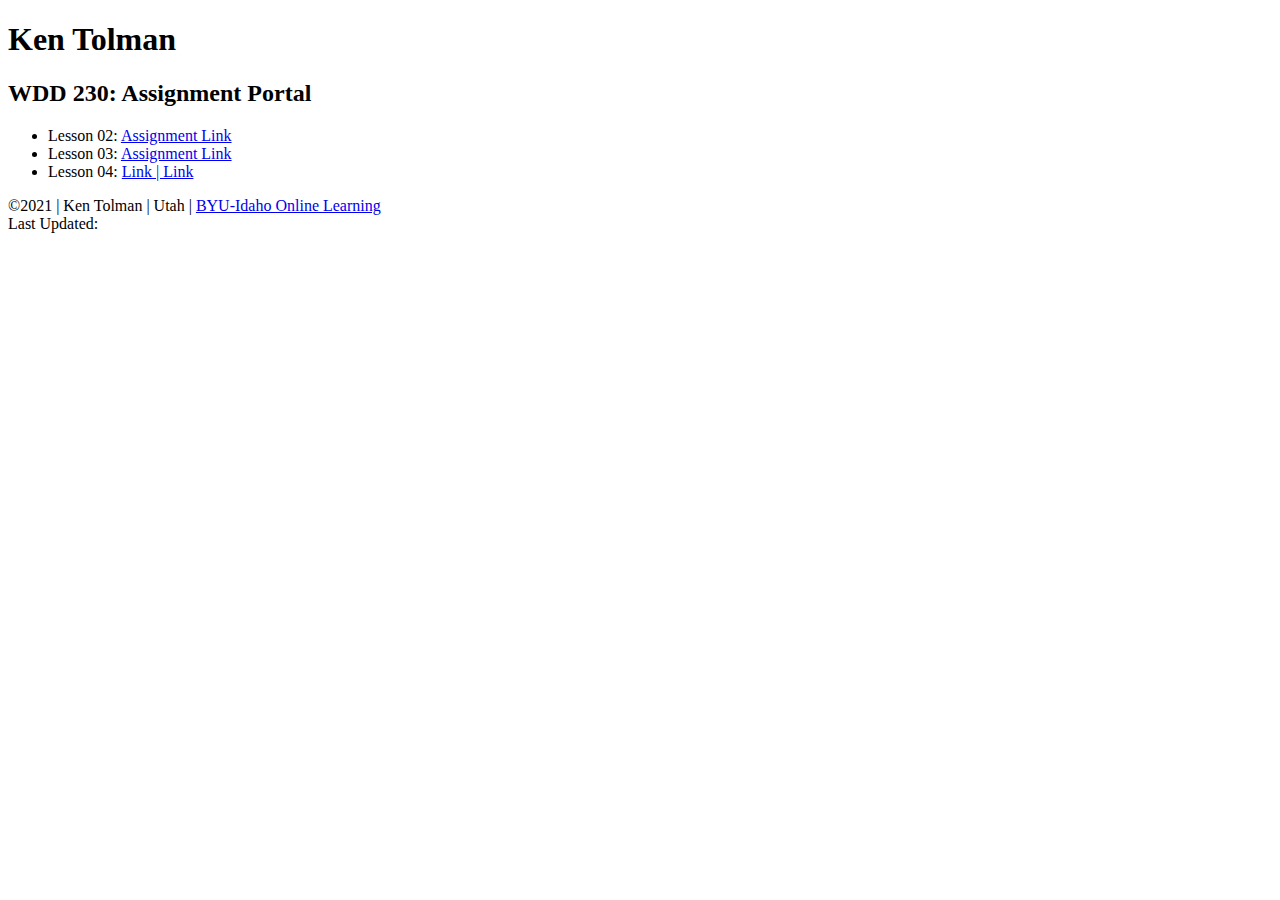
==== index.html @ 69f712b2 "1st -a commit" ====
<!DOCTYPE html>
<html lang="en-us">
  <head>
    <meta charset="UTF-8">
    <meta name="viewport" content="width=device-width, initial-scale=1.0">
    <meta http-equiv="X-UA-Compatible" content="ie=edge">
    <title>Course Portal Home Page</title>
    <meta name="description" content="This is the assignment portal for Ken Tolman - WDD 230 Web Frontend Development at BYU-Idaho.">
  </head>

  <body>
    <header>
      <h1>Ken Tolman</h1>
    </header>
    <main>
      <h2>WDD 230: Assignment Portal</h2>
      <ul>
        <li>Lesson 02: <a href="class/aboutme.html">Assignment Link</a></li>
        <li>Lesson 03: <a href="class/site-plan.html">Assignment Link</a></li>
        <li>Lesson 04: <a href="class/troubleshooting.html">Link | Link</a></li>
      </ul>
    </main>
    <footer>
      &copy;2021 | Ken Tolman | Utah | <a href="https://www.byui.edu/online" target="_blank">BYU-Idaho Online Learning</a>
      <br/>Last Updated: <span id="updated"></span>	
    </footer>
  </body>
</html>
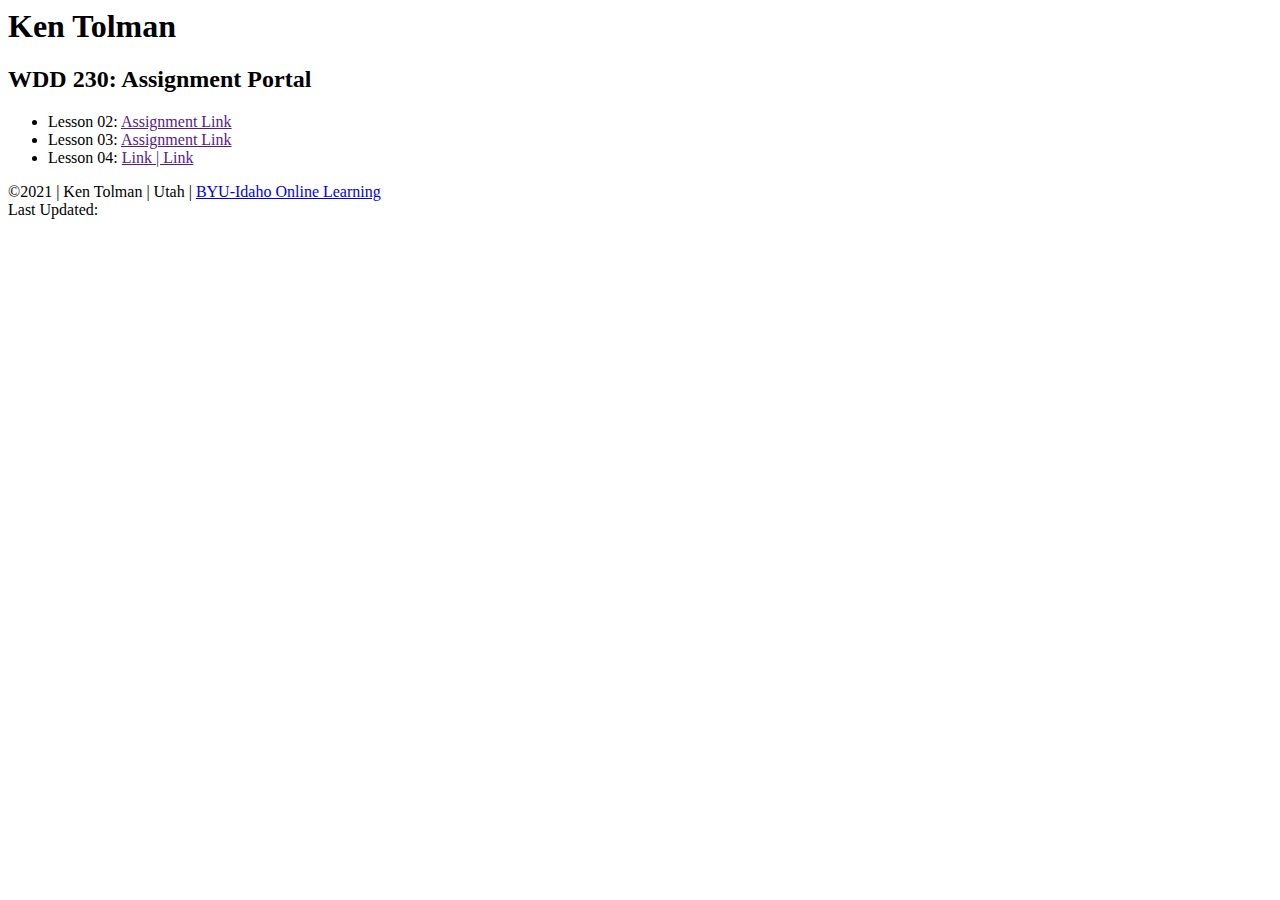
==== commit 930a43f9: "another commit" ====
--- a/index.html
+++ b/index.html
@@ -1,10 +1,11 @@
-<!DOCTYPE html>
+<!DOCTYPE html5>
 <html lang="en-us">
+
   <head>
     <meta charset="UTF-8">
     <meta name="viewport" content="width=device-width, initial-scale=1.0">
     <meta http-equiv="X-UA-Compatible" content="ie=edge">
-    <title>Course Portal Home Page</title>
+    <title>WDD 230 Course Portal Home Page</title>
     <meta name="description" content="This is the assignment portal for Ken Tolman - WDD 230 Web Frontend Development at BYU-Idaho.">
   </head>
 
@@ -15,9 +16,9 @@
     <main>
       <h2>WDD 230: Assignment Portal</h2>
       <ul>
-        <li>Lesson 02: <a href="class/aboutme.html">Assignment Link</a></li>
-        <li>Lesson 03: <a href="class/site-plan.html">Assignment Link</a></li>
-        <li>Lesson 04: <a href="class/troubleshooting.html">Link | Link</a></li>
+        <li>Lesson 02: <a href="">Assignment Link</a></li>
+        <li>Lesson 03: <a href="">Assignment Link</a></li>
+        <li>Lesson 04: <a href="">Link | Link</a></li>
       </ul>
     </main>
     <footer>
@@ -25,4 +26,5 @@
       <br/>Last Updated: <span id="updated"></span>	
     </footer>
   </body>
+  
 </html>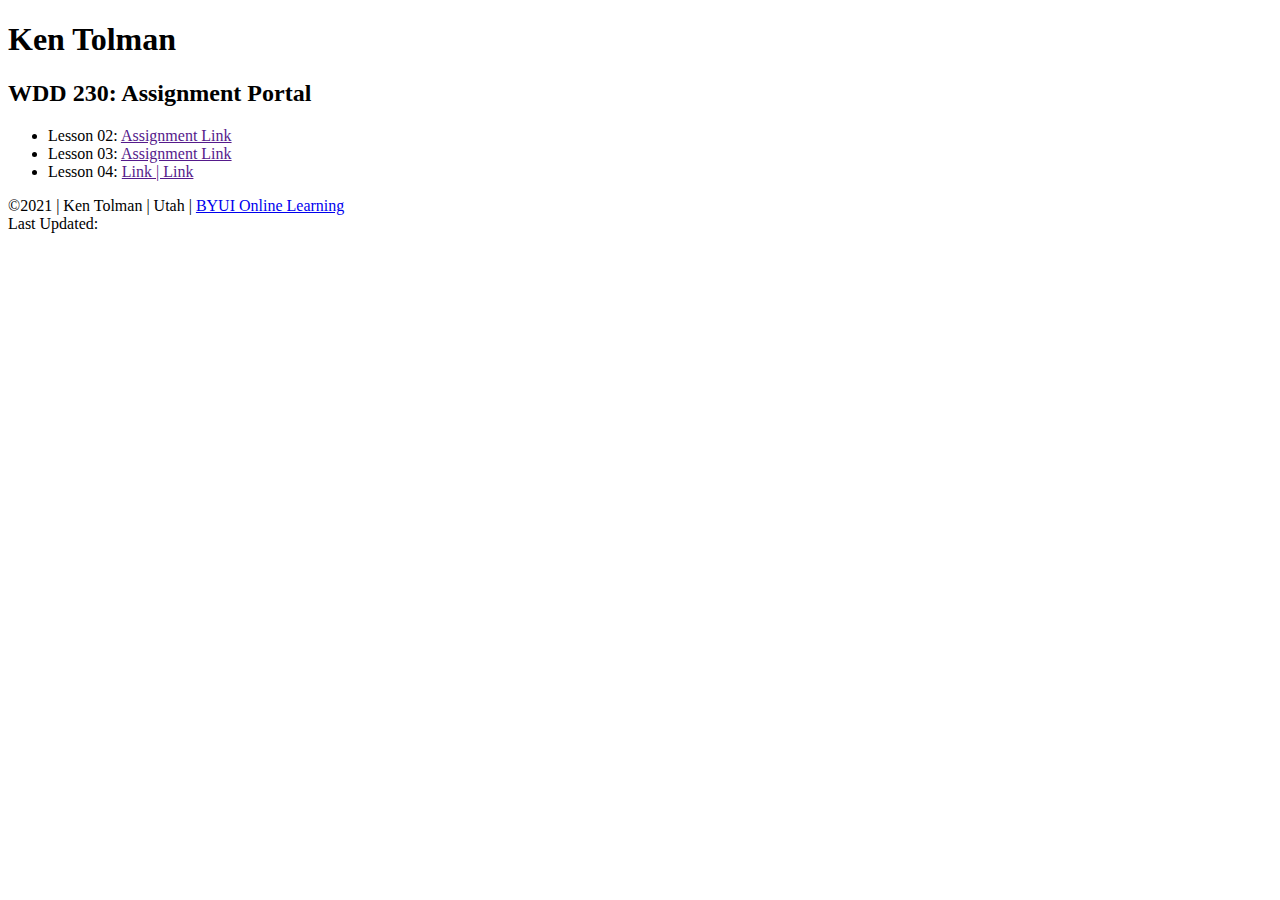
==== commit 8c0a6a04: "new" ====
--- a/index.html
+++ b/index.html
@@ -1,4 +1,4 @@
-<!DOCTYPE html5>
+<!DOCTYPE html>
 <html lang="en-us">
 
   <head>
@@ -22,9 +22,9 @@
       </ul>
     </main>
     <footer>
-      &copy;2021 | Ken Tolman | Utah | <a href="https://www.byui.edu/online" target="_blank">BYU-Idaho Online Learning</a>
+      &copy;2021 | Ken Tolman | Utah | <a href="https://www.byui.edu/online" target="_blank">BYUI Online Learning</a>
       <br/>Last Updated: <span id="updated"></span>	
     </footer>
   </body>
-  
+
 </html>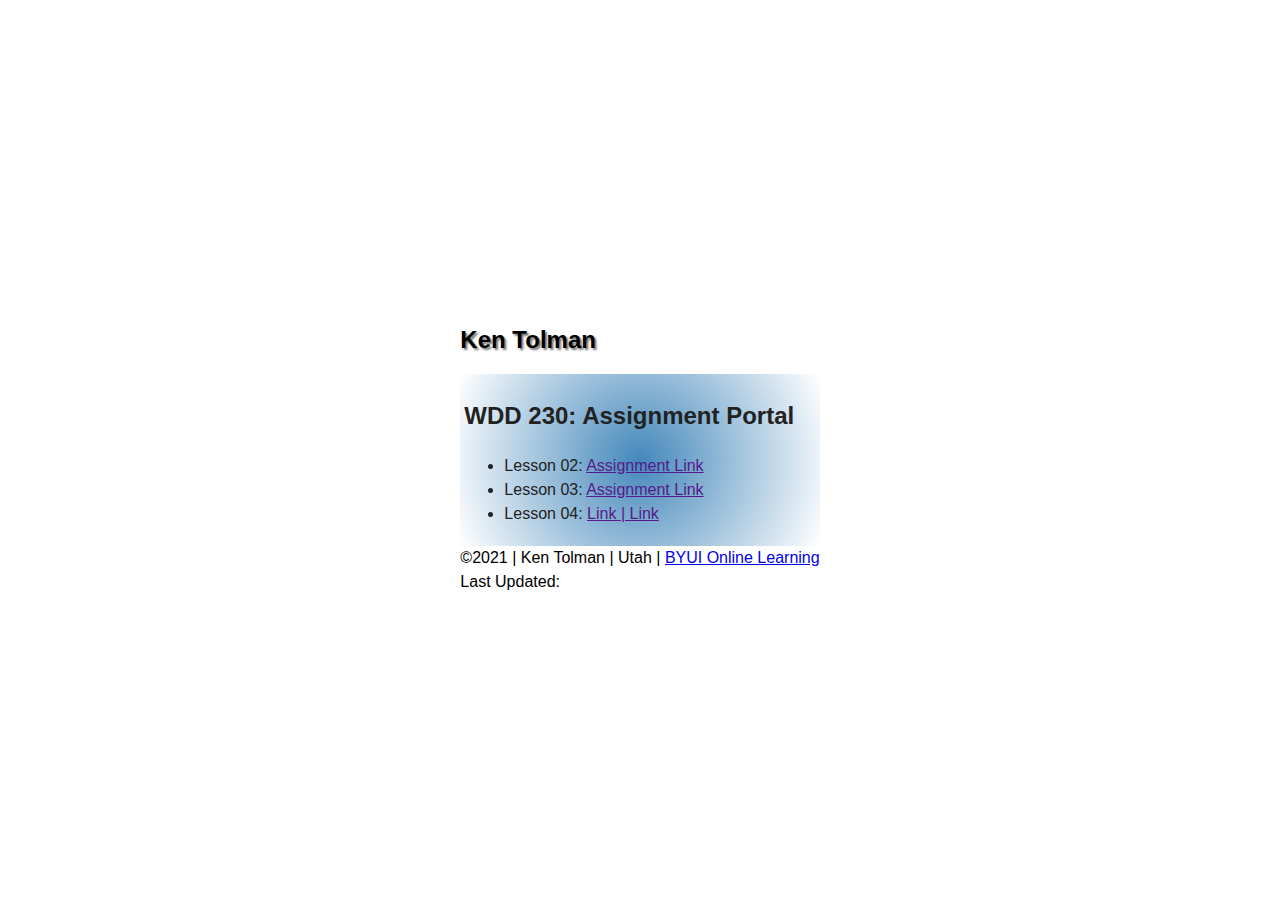
==== commit 2e7aab4f: "latest upload" ====
--- a/index.html
+++ b/index.html
@@ -7,6 +7,8 @@
     <meta http-equiv="X-UA-Compatible" content="ie=edge">
     <title>WDD 230 Course Portal Home Page</title>
     <meta name="description" content="This is the assignment portal for Ken Tolman - WDD 230 Web Frontend Development at BYU-Idaho.">
+    <link rel="stylesheet" href="css/normalize.css">
+    <link rel="stylesheet" href="css/style.css"/>
   </head>
 
   <body>
--- a/css/style.css
+++ b/css/style.css
@@ -0,0 +1,35 @@
+@charset "UTF-8";
+
+html, body {
+    height: 100%;
+    line-height: 1.5;
+    font-size: 16px;
+}
+
+html {
+    display: table;
+    margin: auto;
+}
+
+body {
+    display: table-cell;
+    background-color: #fff;
+    vertical-align: middle;
+    font-family: Roboto, 'Seguo UI', 'Lucida Sans', Verdana, sans-serif;
+}
+
+a {
+  background-color: transparent;
+}
+
+h1 {
+  font-size: 1.5rem;
+  text-shadow: 2px 2px 2px #777;
+}
+
+main {
+  padding: .25rem;
+  background: radial-gradient(circle, #4488bb, #fff);
+  color: #222;
+  overflow: auto;
+}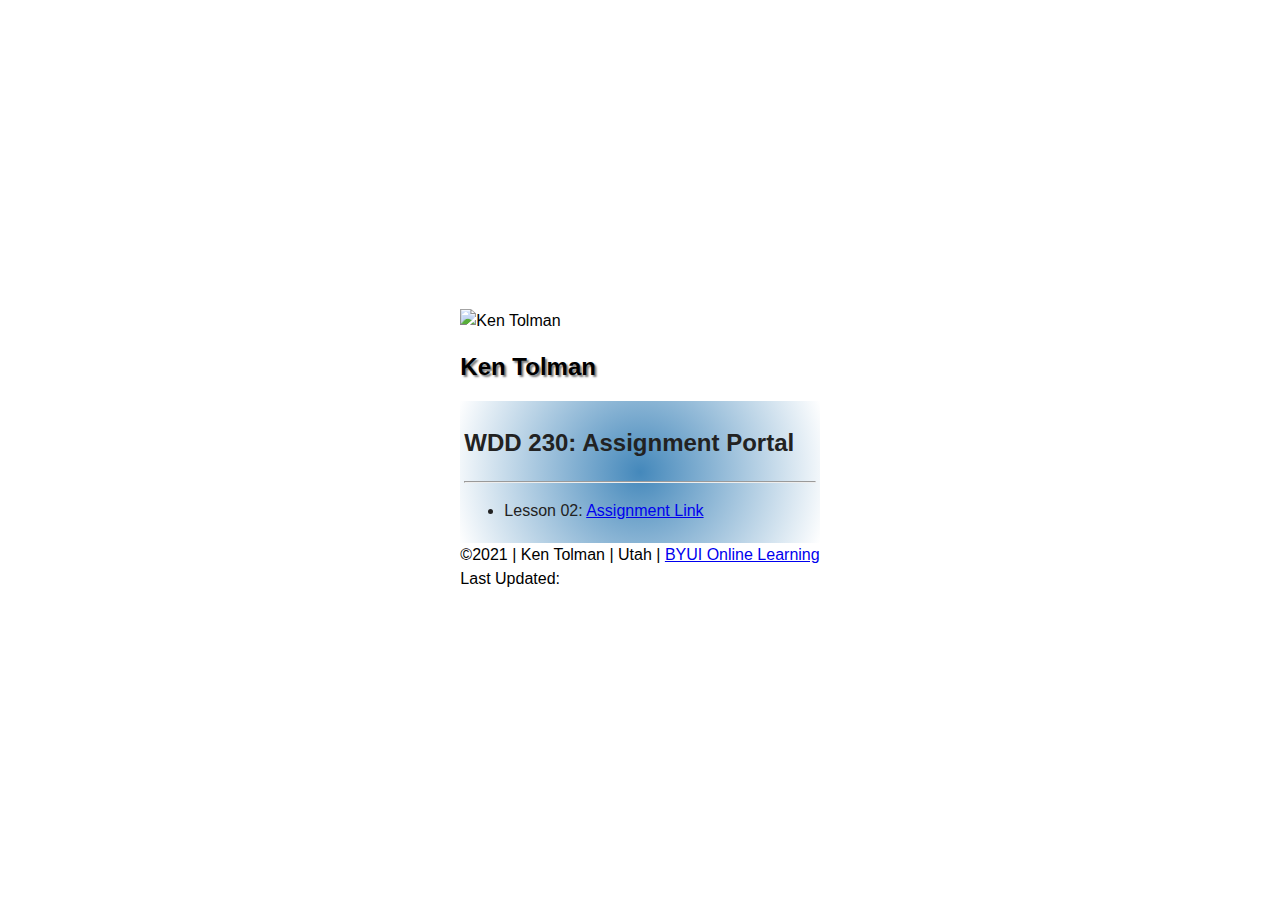
==== commit 3cc9427a: "jan 16 - upload 1" ====
--- a/index.html
+++ b/index.html
@@ -2,25 +2,25 @@
 <html lang="en-us">
 
   <head>
-    <meta charset="UTF-8">
+    <meta charset="utf-8">
     <meta name="viewport" content="width=device-width, initial-scale=1.0">
     <meta http-equiv="X-UA-Compatible" content="ie=edge">
-    <title>WDD 230 Course Portal Home Page</title>
+    <title>WDD 230 Assignment Portal Home Page</title>
     <meta name="description" content="This is the assignment portal for Ken Tolman - WDD 230 Web Frontend Development at BYU-Idaho.">
     <link rel="stylesheet" href="css/normalize.css">
-    <link rel="stylesheet" href="css/style.css"/>
+    <link rel="stylesheet" href="css/main.css">
   </head>
 
   <body>
     <header>
+      <img scr="images/krt1.jpg" alt="Ken Tolman">
       <h1>Ken Tolman</h1>
     </header>
     <main>
       <h2>WDD 230: Assignment Portal</h2>
+      <hr>
       <ul>
-        <li>Lesson 02: <a href="">Assignment Link</a></li>
-        <li>Lesson 03: <a href="">Assignment Link</a></li>
-        <li>Lesson 04: <a href="">Link | Link</a></li>
+        <li>Lesson 02: <a href="#">Assignment Link</a></li>
       </ul>
     </main>
     <footer>
--- a/css/main.css
+++ b/css/main.css
@@ -0,0 +1,35 @@
+@charset "UTF-8";
+
+html, body {
+    height: 100%;
+    line-height: 1.5;
+    font-size: 16px;
+}
+
+html {
+    display: table;
+    margin: auto;
+}
+
+body {
+    display: table-cell;
+    background-color: #fff;
+    vertical-align: middle;
+    font-family: Roboto, 'Seguo UI', 'Lucida Sans', Verdana, sans-serif;
+}
+
+a {
+  background-color: transparent;
+}
+
+h1 {
+  font-size: 1.5rem;
+  text-shadow: 2px 2px 2px #777;
+}
+
+main {
+  padding: .25rem;
+  background: radial-gradient(circle, #4488bb, #fff);
+  color: #222;
+  overflow: auto;
+}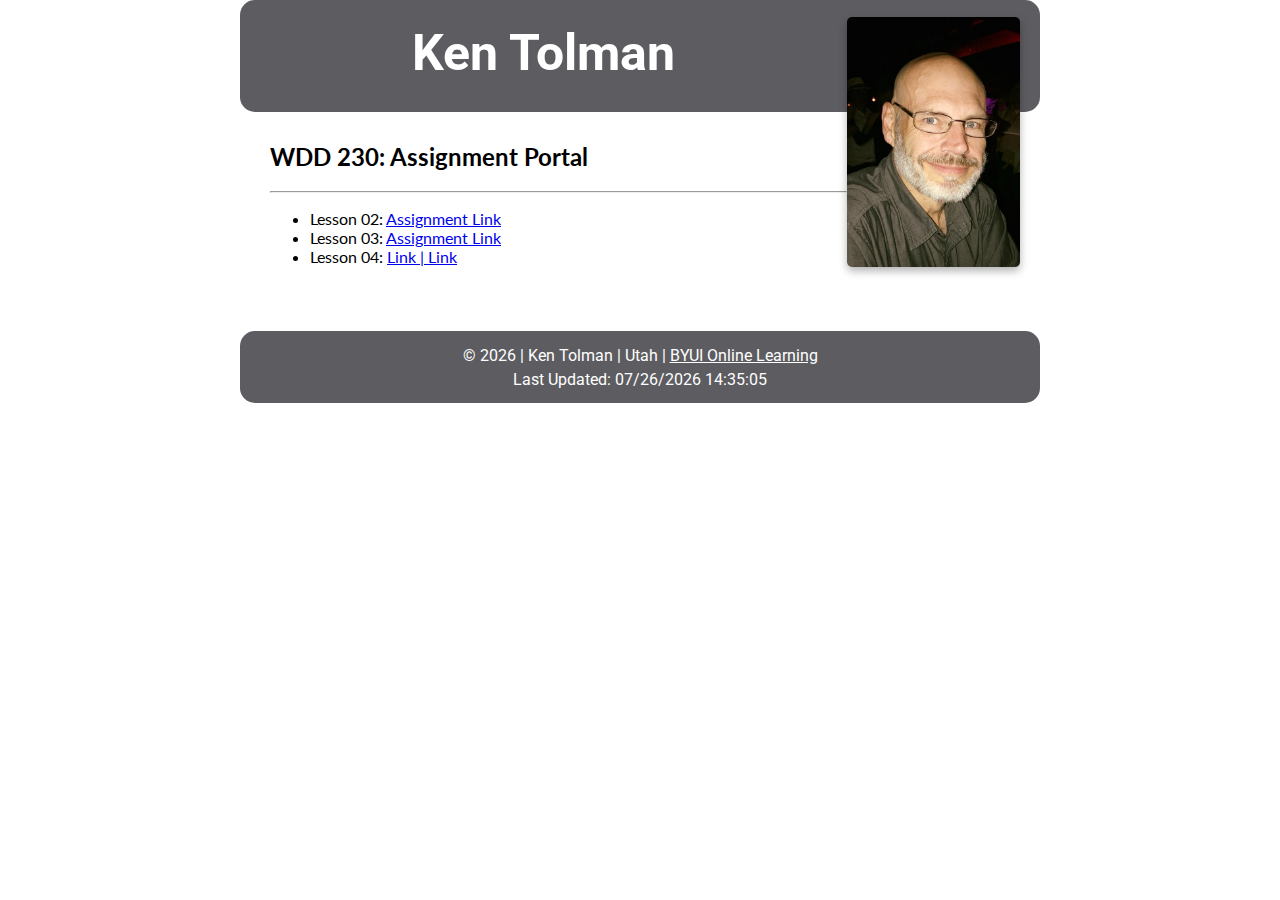
==== commit 141b780d: "jan 17 wk1 upload" ====
--- a/index.html
+++ b/index.html
@@ -1,32 +1,44 @@
 <!DOCTYPE html>
 <html lang="en-us">
 
-  <head>
+<head>
     <meta charset="utf-8">
     <meta name="viewport" content="width=device-width, initial-scale=1.0">
-    <meta http-equiv="X-UA-Compatible" content="ie=edge">
-    <title>WDD 230 Assignment Portal Home Page</title>
-    <meta name="description" content="This is the assignment portal for Ken Tolman - WDD 230 Web Frontend Development at BYU-Idaho.">
-    <link rel="stylesheet" href="css/normalize.css">
-    <link rel="stylesheet" href="css/main.css">
-  </head>
+    <title>WDD 230: Assignment Portal Home Page</title>
+    <meta name="description"
+        content="This is the assignment portal for Ken Tolman - WDD 230 Web Frontend Development at BYU-Idaho.">
+    <link rel="stylesheet" href="css/style.css">
+</head>
 
-  <body>
+<body>
     <header>
-      <img scr="images/krt1.jpg" alt="Ken Tolman">
-      <h1>Ken Tolman</h1>
+        <img src="images/ken.jpg" alt="Ken Tolman's Photo">
+        <h1>Ken Tolman</h1>
     </header>
+
     <main>
-      <h2>WDD 230: Assignment Portal</h2>
-      <hr>
-      <ul>
-        <li>Lesson 02: <a href="#">Assignment Link</a></li>
-      </ul>
+        <h2>WDD 230: Assignment Portal</h2>
+        <hr>
+        <ul>
+            <li>Lesson 02: <a href="#">Assignment Link</a></li>
+            <li>Lesson 03: <a href="#">Assignment Link</a></li>
+            <li>Lesson 04: <a href="#">Link | Link</a></li>
+        </ul>
+        <br>
     </main>
+
     <footer>
-      &copy;2021 | Ken Tolman | Utah | <a href="https://www.byui.edu/online" target="_blank">BYUI Online Learning</a>
-      <br/>Last Updated: <span id="updated"></span>	
+        <p>
+            &copy; <span id="currentYear"></span> | Ken Tolman | Utah | <a href="https://www.byui.edu/online"
+                target="_blank">BYUI Online Learning</a>
+        </p>
+        <p>
+            Last Updated: <span id="lastUpdated"></span>
+        </p>
     </footer>
-  </body>
+
+    <script src="js/dates.js"></script>
+
+</body>
 
 </html>--- a/css/style.css
+++ b/css/style.css
@@ -0,0 +1,53 @@
+@import url('https://fonts.googleapis.com/css?family=Lato|Roboto');
+body {
+  max-width: 800px;
+  margin: auto;
+}
+
+header, footer {
+  font-family: "Roboto", Helvetica, sans-serif;
+  background-color: #5d5c61;    
+  color: white;
+  border-radius: 15px;
+  text-align: center;
+  padding-top: 12px;
+}
+
+header {
+  height: 100px;
+}
+
+main {
+  font-family: "Lato", Helvetica, sans-serif;
+  margin: 30px;
+}
+
+h1 {
+  font-size: 50px;
+  font-family: 'Roboto', Helvetica, sans-serif;
+  margin: 2px 0;
+  padding-top: 10px;
+}
+
+img {
+  margin-top: 5px;
+  margin-right: 20px;
+  float: right;
+  border-radius: 5px;
+  box-shadow: 0 4px 8px 0 rgba(0, 0, 0, 0.3);
+  height: 250px;
+  width: auto;
+}
+
+footer {
+  height: 60px;
+}
+
+footer p { 
+  margin: 1px;
+  padding: 2px;
+}
+
+footer p a {
+  color: white;
+}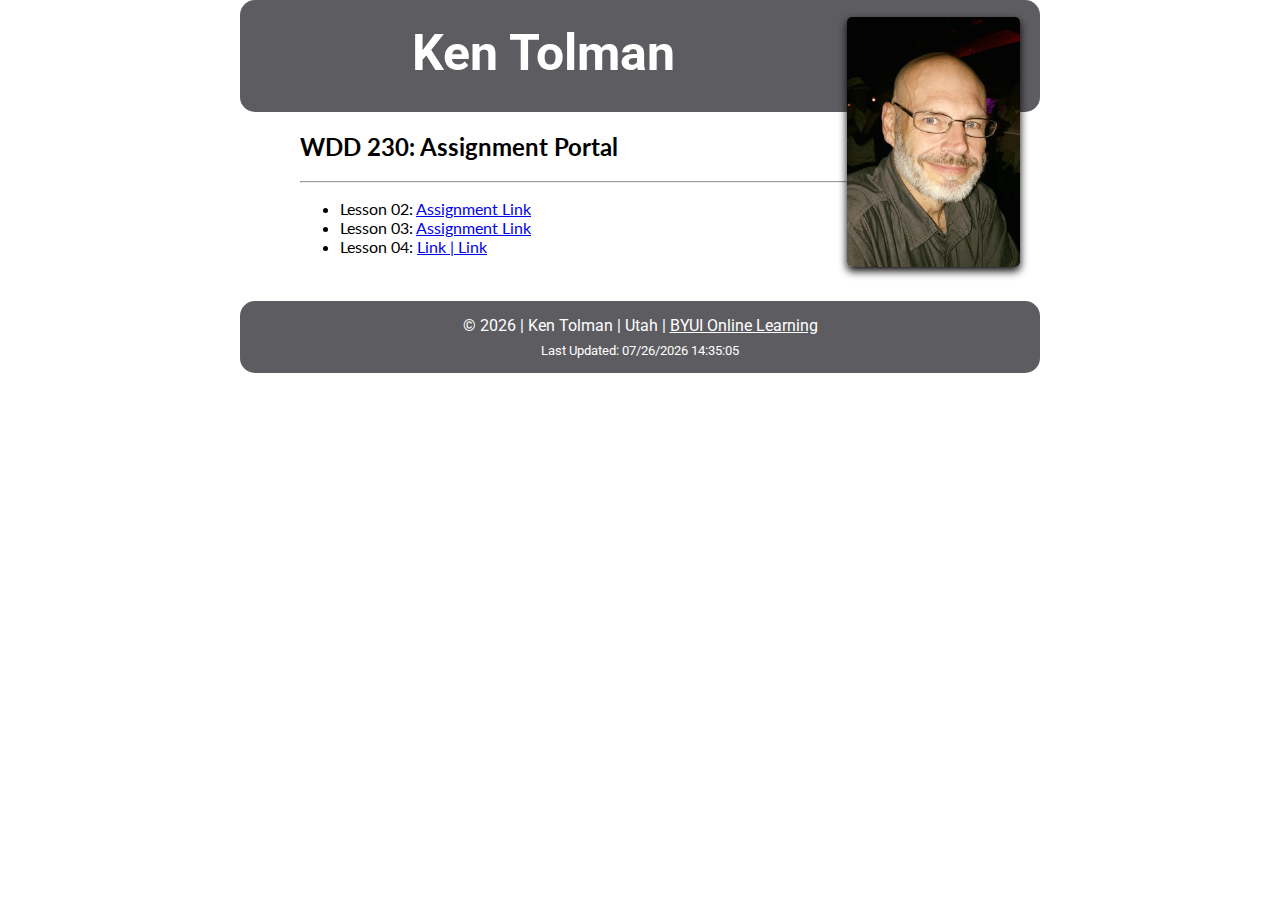
==== commit 9be00748: "latest" ====
--- a/index.html
+++ b/index.html
@@ -33,7 +33,7 @@
                 target="_blank">BYUI Online Learning</a>
         </p>
         <p>
-            Last Updated: <span id="lastUpdated"></span>
+            <small>Last Updated: <span id="lastUpdated"></span></small>
         </p>
     </footer>
 
--- a/css/style.css
+++ b/css/style.css
@@ -19,7 +19,7 @@
 
 main {
   font-family: "Lato", Helvetica, sans-serif;
-  margin: 30px;
+  margin: 10px 60px;
 }
 
 h1 {
@@ -34,7 +34,7 @@
   margin-right: 20px;
   float: right;
   border-radius: 5px;
-  box-shadow: 0 4px 8px 0 rgba(0, 0, 0, 0.3);
+  box-shadow: 0 4px 8px 0 rgba(5, 3, 3, 15);
   height: 250px;
   width: auto;
 }
@@ -50,4 +50,8 @@
 
 footer p a {
   color: white;
-}+}
+
+footer p last-updated { 
+  color: yellow; 
+} 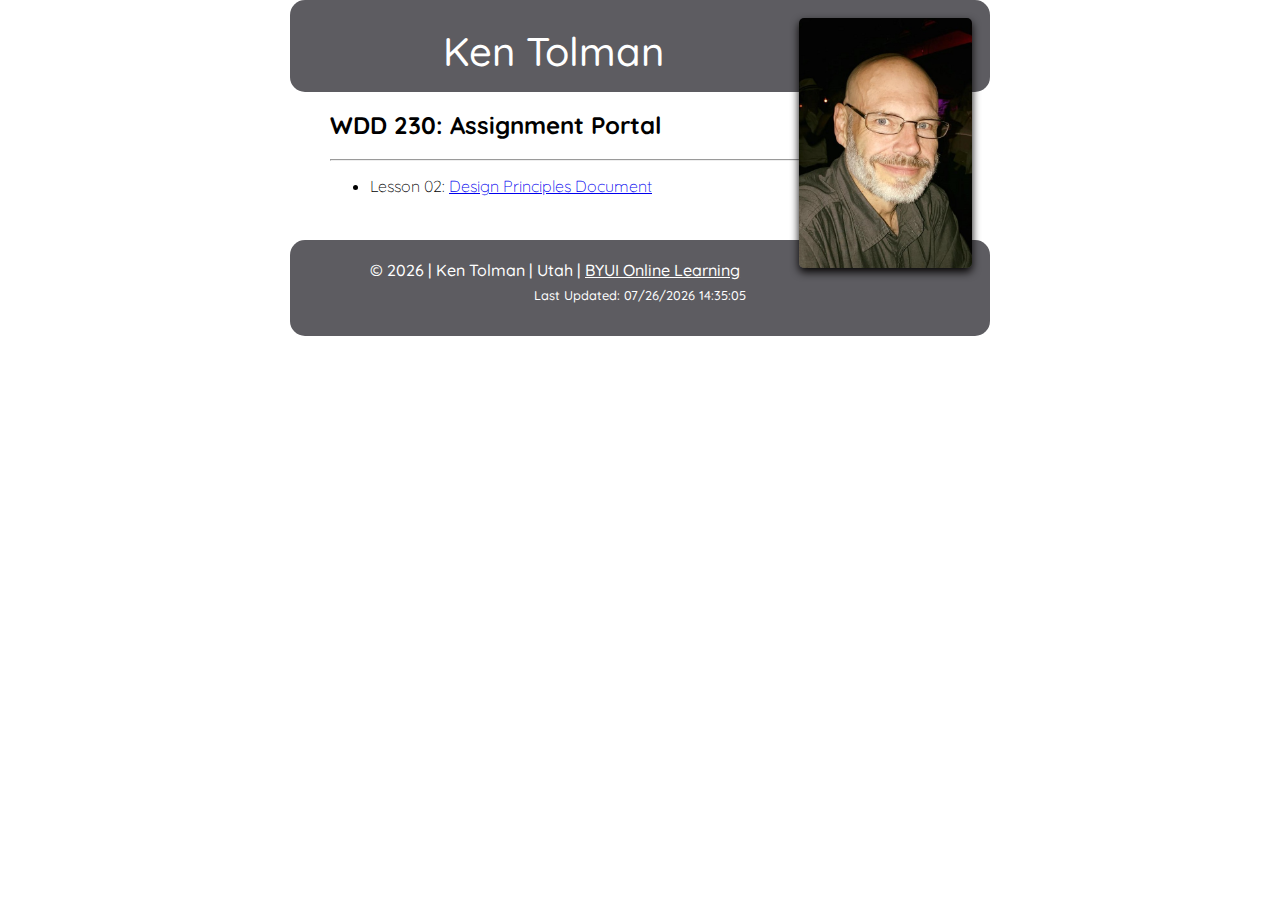
==== commit d6395072: "upload - 2021-01-23" ====
--- a/index.html
+++ b/index.html
@@ -4,10 +4,14 @@
 <head>
     <meta charset="utf-8">
     <meta name="viewport" content="width=device-width, initial-scale=1.0">
-    <title>WDD 230: Assignment Portal Home Page</title>
-    <meta name="description"
-        content="This is the assignment portal for Ken Tolman - WDD 230 Web Frontend Development at BYU-Idaho.">
-    <link rel="stylesheet" href="css/style.css">
+    <title>WDD 230: Assignment Portal</title>
+    <meta name="description" content="This is the assignment portal for Ken Tolman - WDD 230 Web Frontend Development at BYU-Idaho.">
+    <link rel="stylesheet" href="css/normalize.css">
+    <link rel="preconnect" href="https://fonts.gstatic.com">
+    <link rel="stylesheet" href="https://fonts.googleapis.com/css2?family=Quicksand:wght@300;500&display=swap">
+    <link rel="stylesheet" href="https://fonts.googleapis.com/css2?family=Potta+One&display=swap">
+    <link rel="stylesheet" href="css/small.css">
+    <link rel="stylesheet" href="css/medium.css">
 </head>
 
 <body>
@@ -20,9 +24,7 @@
         <h2>WDD 230: Assignment Portal</h2>
         <hr>
         <ul>
-            <li>Lesson 02: <a href="#">Assignment Link</a></li>
-            <li>Lesson 03: <a href="#">Assignment Link</a></li>
-            <li>Lesson 04: <a href="#">Link | Link</a></li>
+            <li>Lesson 02: <a href="lesson02/#">Design Principles Document</a></li>
         </ul>
         <br>
     </main>
--- a/css/small.css
+++ b/css/small.css
@@ -0,0 +1,58 @@
+body {
+  max-width: 700px;
+  margin: auto;
+}
+
+header, h1, h2, footer {
+  font-family: 'Quicksand', Helvetica, sans-serif;
+  font-weight: 500;
+}
+
+header, footer {
+  background-color: #5d5c61;    
+  color: white;
+  text-align: center;
+  padding: 18px;  
+}
+
+h1 {
+  font-size: 1.5rem;
+  margin: 0;
+  padding-top: 10px;
+}
+
+h2 {
+  font-size: 1rem;
+  font-weight: bold;
+}
+
+img {
+  height: 250px;
+  width: auto;
+}
+
+main {
+  font-family: 'Quicksand', Helvetica, sans-serif;
+  font-weight: 300;
+  font-size: .75rem;
+  margin: 10px 40px;
+}
+
+footer {
+  height: 60px;
+}
+
+footer p { 
+  margin: 1px;
+  padding: 2px;
+}
+
+footer p a {
+  color: white;
+}
+
+/* footer p last-updated { 
+  font-family: 'Quicksand', Helvetica, sans-serif;
+  font-weight: 300;
+  color: yellow; 
+}  */--- a/css/medium.css
+++ b/css/medium.css
@@ -0,0 +1,23 @@
+@media only screen and (min-width: 32.5em) {
+  header, footer {
+    border-radius: 15px;
+  }
+  
+  h1 {
+    font-size: 2.5rem;
+  }
+
+  h2 {
+    font-size: 1.5rem;
+  }
+
+  main {
+    font-size: 1rem;
+  }
+
+  img {
+    float: right;
+    border-radius: 5px;
+    box-shadow: 0 4px 8px 0 rgba(5, 3, 3, 15);
+  }
+}   